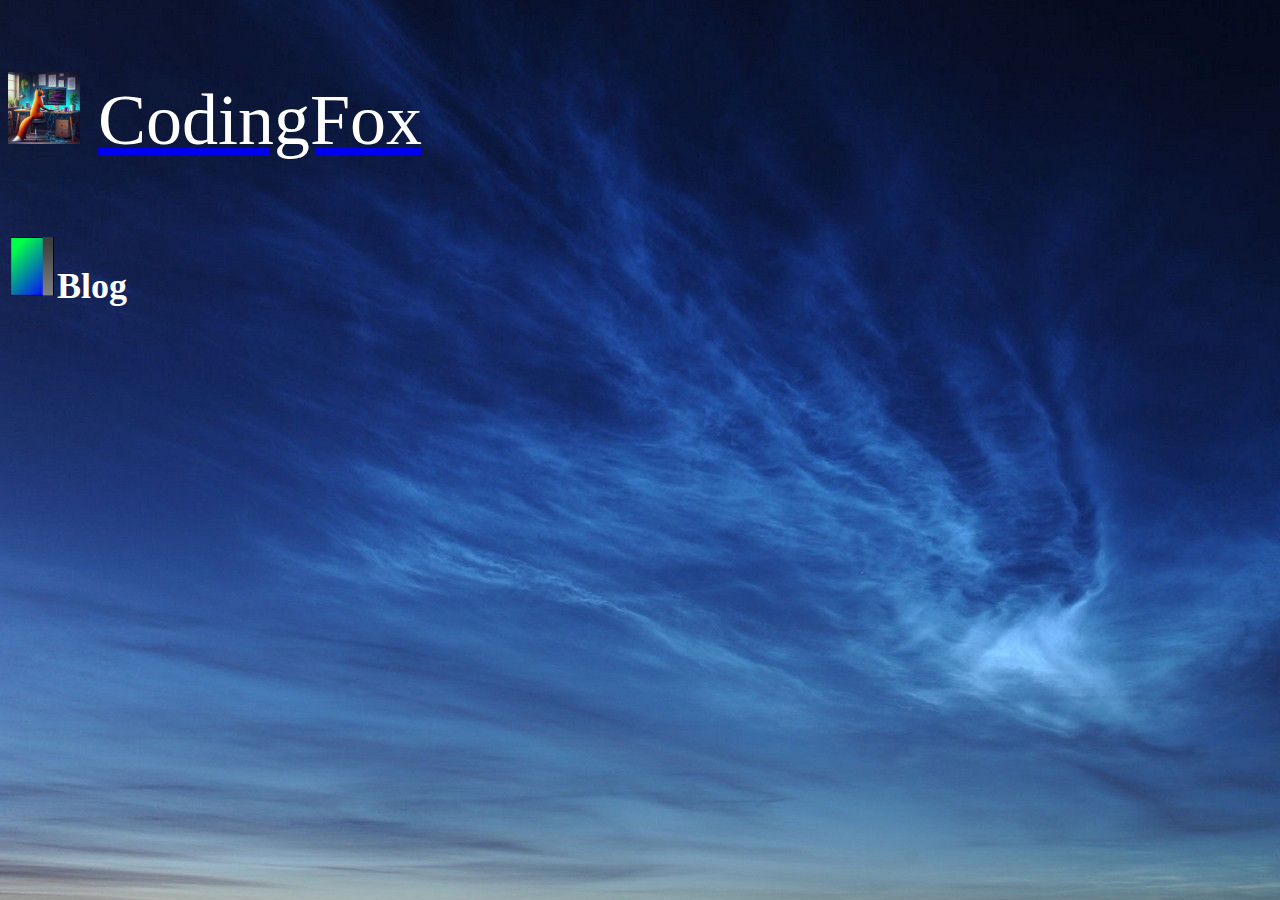
==== blog.html @ 26e57b84 "Update site" ====
<!DOCTYPE html PUBLIC "-//W3C//DTD XHTML 1.0 Transitional//EN" "http://www.w3.org/TR/xhtml1/DTD/xhtml1-transitional.dtd">
<html xmlns="http://www.w3.org/1999/xhtml">
<head>
<meta http-equiv="Content-Type" content="text/html; charset=utf-8" />
<title>CodingFox | Blog</title>
<style type="text/css">
.aa {
	font-size: 72px;
	font-family: "Segoe UI Variable Display";
	color: #FFF;
}
.aaa {
	font-family: "Segoe UI Black";
}
.aaa {
	font-size: 24px;
	color: #FFF;
	font-family: "Segoe UI Variable Display", "Segoe UI Variable Display Semibold";
}
.aaa a {
	color: #6C6;
	font-family: "Segoe UI", "Segoe UI Light";
}
.aaaaaaa {
	font-size: 36px;
	font-family: "segoe ui variable Display";
	color: #FFF;
	font-weight: bold;
	text-align: center;
}
</style>
</head>

<body background="files/sky.jpg">
<p class="aa"><a href="realcodingfox.github.io/index.html"><img src="files/CodingFox.jpg" width="72" height="72" alt="Home" longdesc="Home" /></a> 
  <a href="realcodingfox.github.io/index.html"><span class="aa"> CodingFox </span></a></p>
<span class="aaaaaaa"><a href="blog.html" title="Blog"><img src="files/book.png" alt="Blog" height="64"/></a>Blog</span>
</body>
</html>
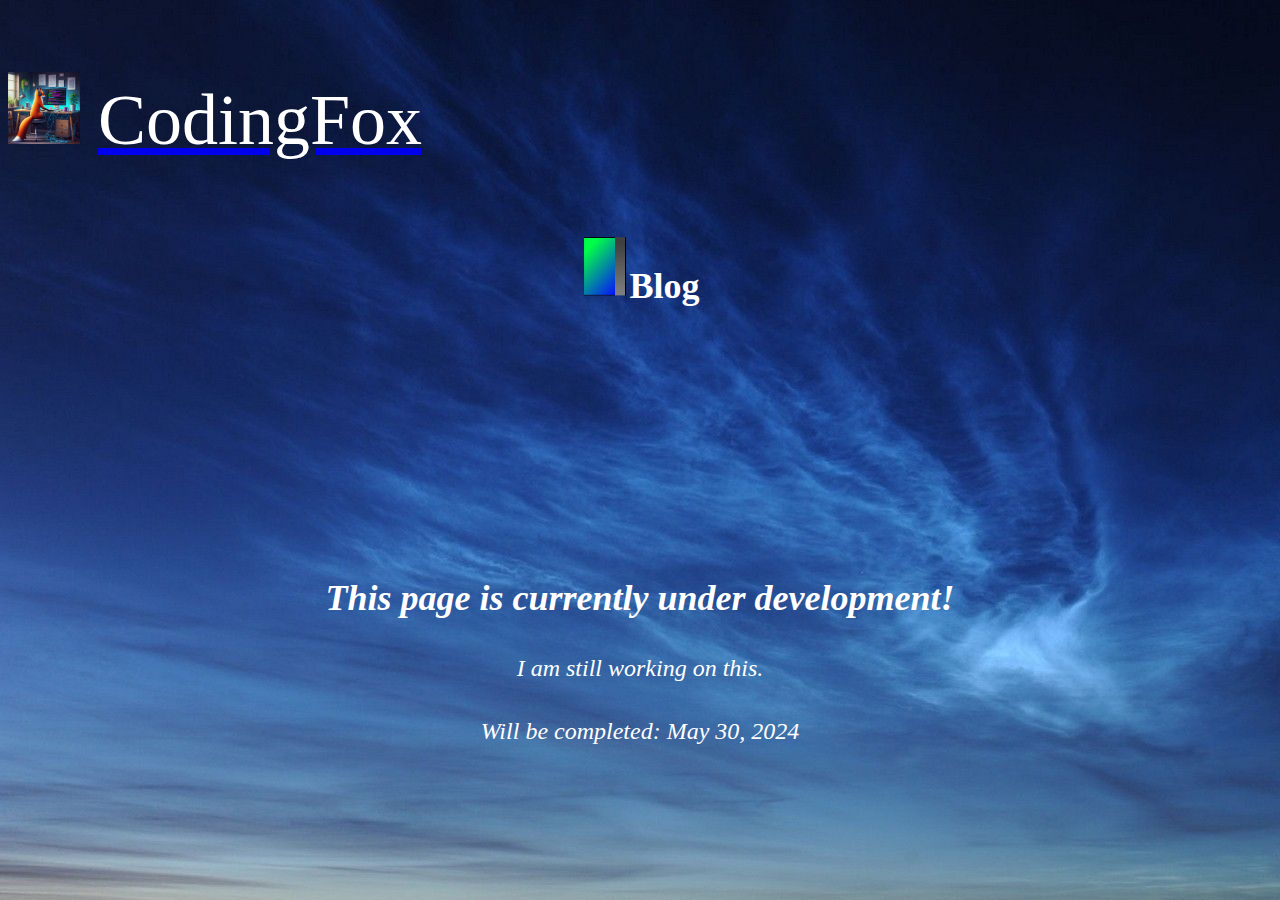
==== commit b999c844: "Update blog.html" ====
--- a/blog.html
+++ b/blog.html
@@ -25,8 +25,16 @@
 	font-size: 36px;
 	font-family: "segoe ui variable Display";
 	color: #FFF;
+	text-align: center;
 	font-weight: bold;
-	text-align: center;
+}
+.gff {
+	font-style: italic;
+}
+.hgvh {
+	font-size: 24px;
+	font-weight: normal;
+	font-style: italic;
 }
 </style>
 </head>
@@ -34,6 +42,14 @@
 <body background="files/sky.jpg">
 <p class="aa"><a href="realcodingfox.github.io/index.html"><img src="files/CodingFox.jpg" width="72" height="72" alt="Home" longdesc="Home" /></a> 
   <a href="realcodingfox.github.io/index.html"><span class="aa"> CodingFox </span></a></p>
-<span class="aaaaaaa"><a href="blog.html" title="Blog"><img src="files/book.png" alt="Blog" height="64"/></a>Blog</span>
+<p class="aaaaaaa"><a href="blog.html" title="Blog"><img src="files/book.png" alt="Blog" height="64"/></a>Blog
+</p>
+<p class="aaaaaaa">&nbsp;</p>
+<p class="aaaaaaa">&nbsp;</p>
+<p class="aaaaaaa">&nbsp;</p>
+<p class="aaaaaaa"><span class="gff">This page is currently  under development!</span></p>
+<p class="aaaaaaa"><span class="hgvh">I am still working on this.</span></p>
+<p class="aaaaaaa"><span class="hgvh">Will be completed: May 30, 2024 </span></p>
+<p class="aaaaaaa"><span class="hgvh"></span></p>
 </body>
 </html>
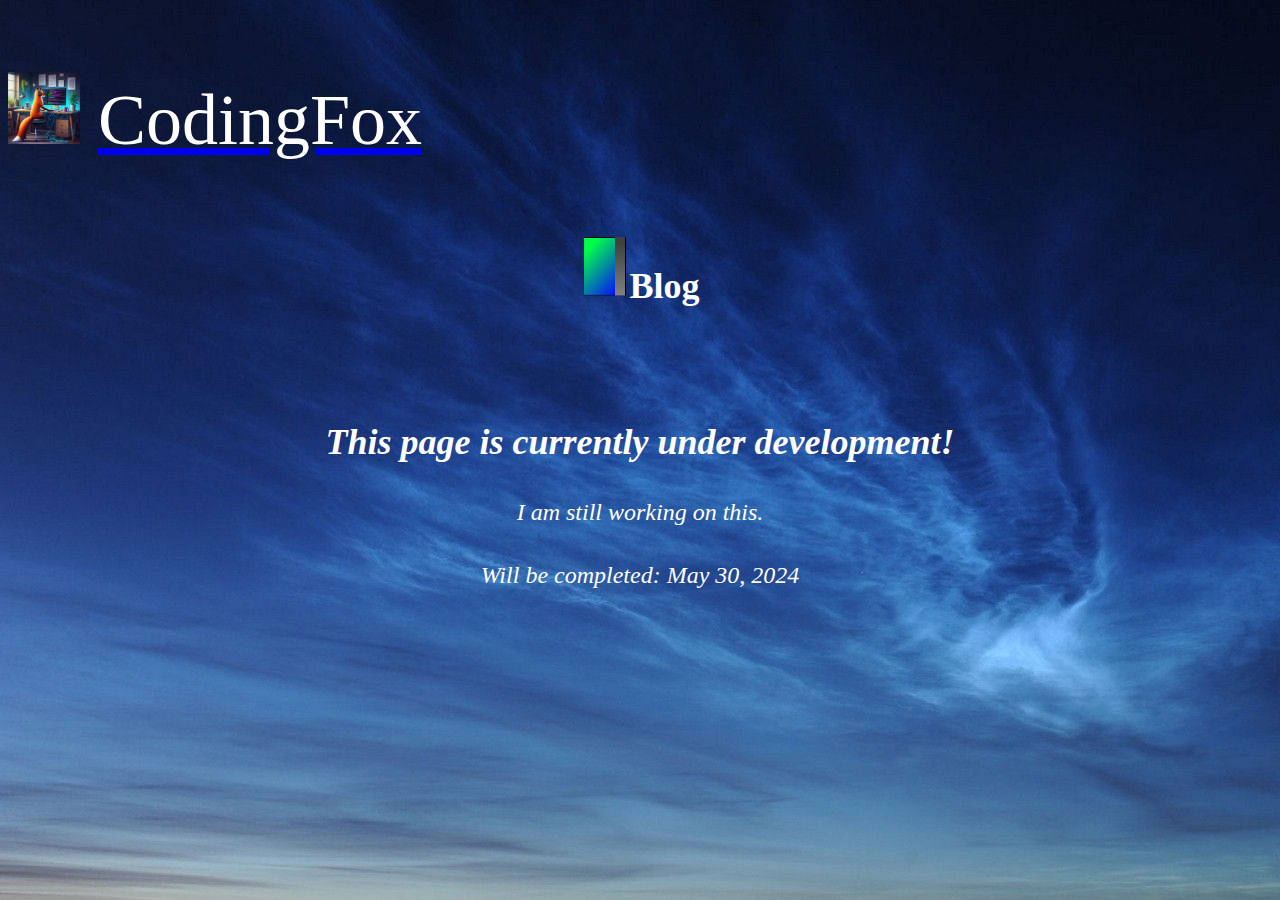
==== commit a5b62a1f: "A small change...." ====
--- a/blog.html
+++ b/blog.html
@@ -45,8 +45,6 @@
 <p class="aaaaaaa"><a href="blog.html" title="Blog"><img src="files/book.png" alt="Blog" height="64"/></a>Blog
 </p>
 <p class="aaaaaaa">&nbsp;</p>
-<p class="aaaaaaa">&nbsp;</p>
-<p class="aaaaaaa">&nbsp;</p>
 <p class="aaaaaaa"><span class="gff">This page is currently  under development!</span></p>
 <p class="aaaaaaa"><span class="hgvh">I am still working on this.</span></p>
 <p class="aaaaaaa"><span class="hgvh">Will be completed: May 30, 2024 </span></p>
